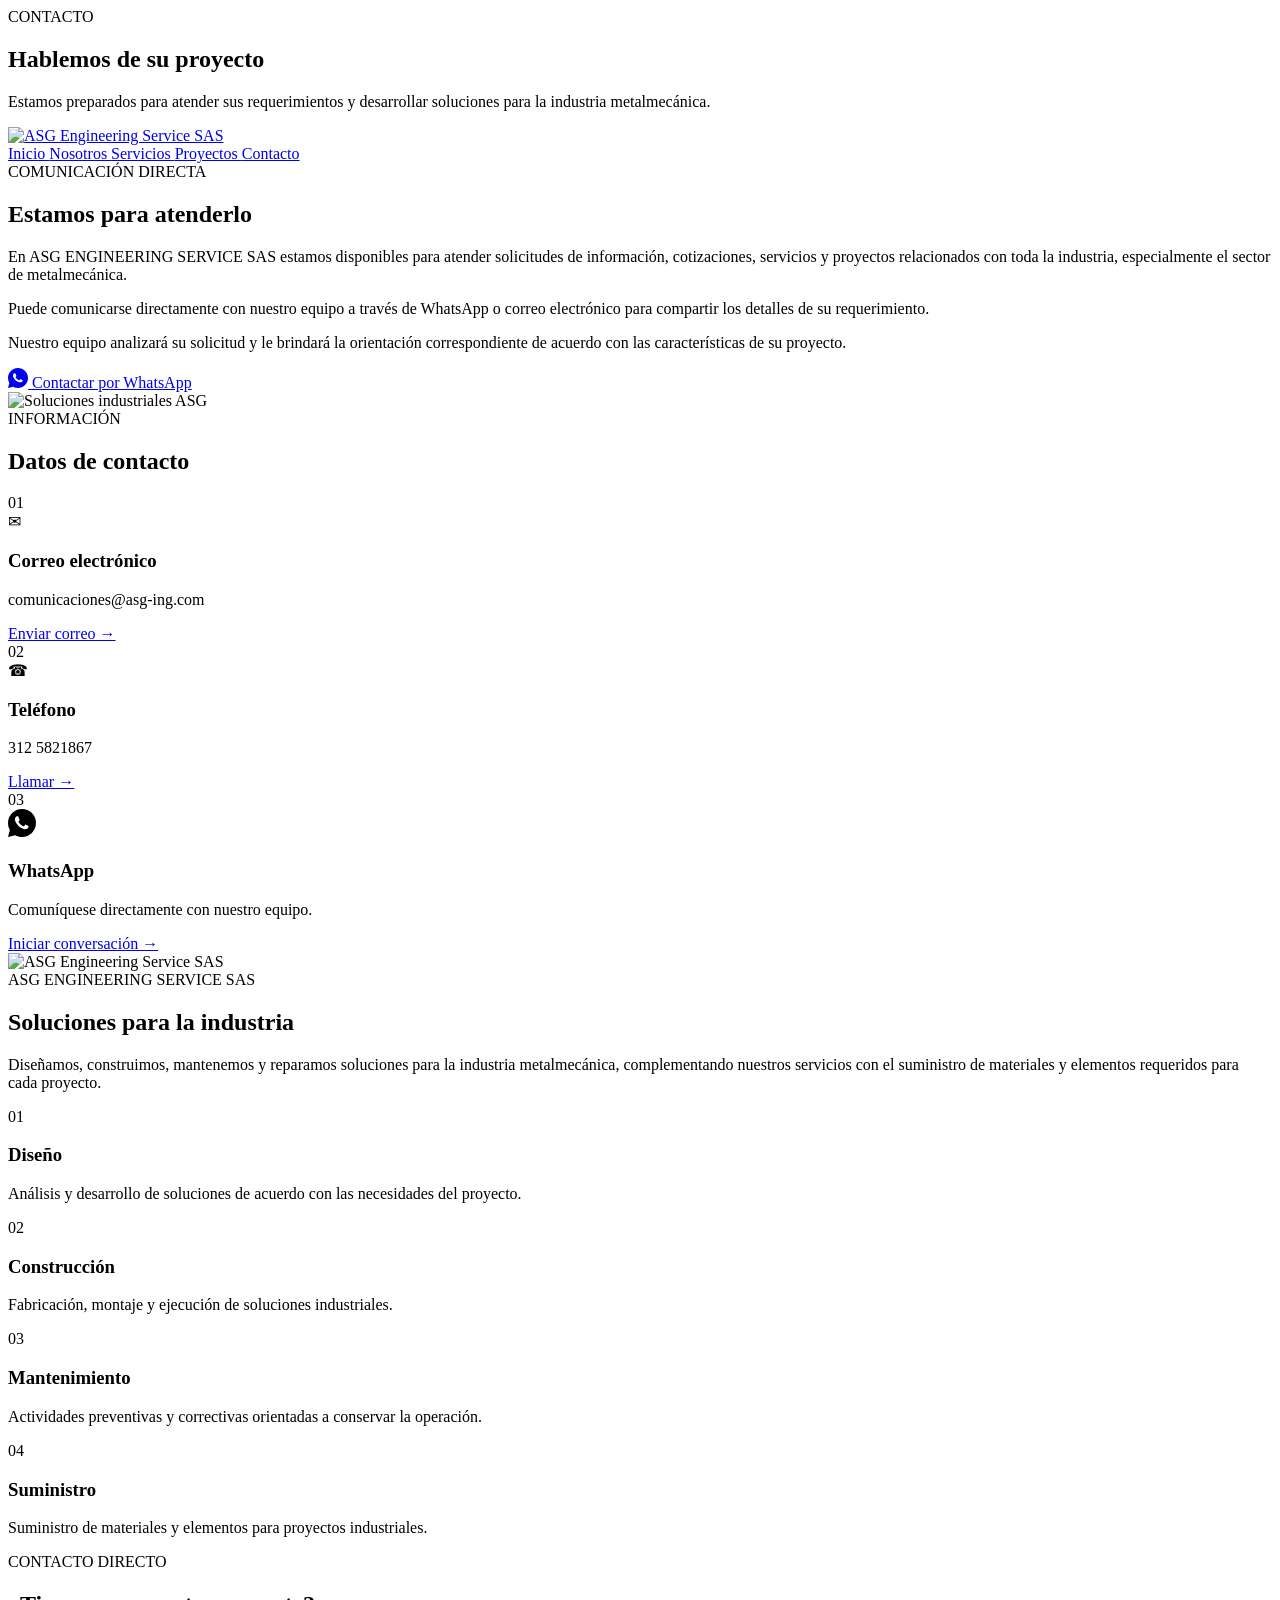
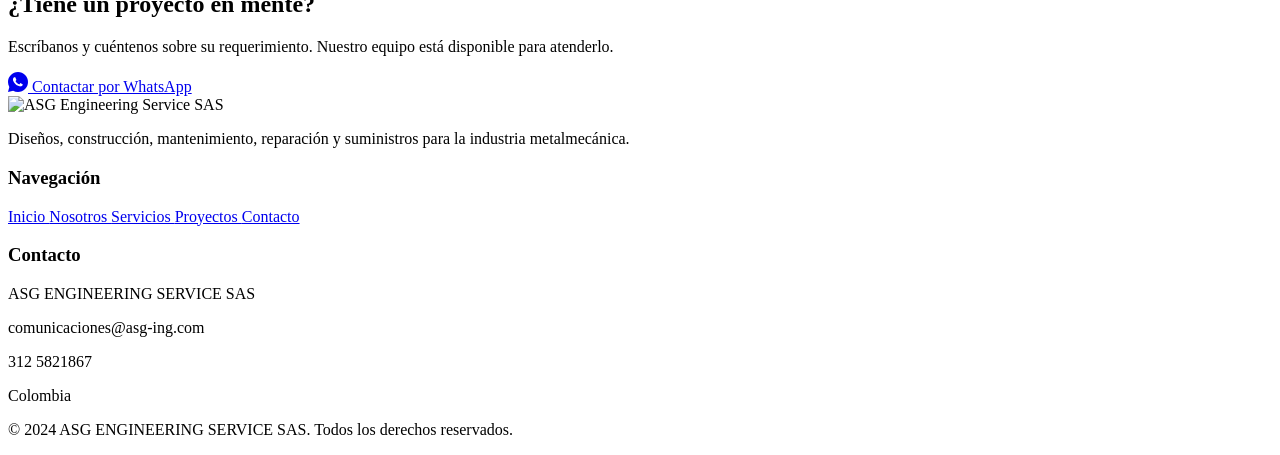
==== contacto.html @ e07c7b1d "Add files via upload" ====
<!DOCTYPE html>
<html lang="es">

<head>

    <meta charset="UTF-8">

    <meta name="viewport" content="width=device-width, initial-scale=1.0">

    <title>Contacto | ASG Engineering Service SAS</title>

    <meta name="description"
        content="Contáctese con ASG Engineering Service SAS para servicios de diseño, construcción, mantenimiento, reparación y suministros para la industria metalmecánica.">

    <link rel="stylesheet" href="../CSS_ASG/estilos.css">

</head>


<body>


    <section class="page-hero">

        <div class="page-hero__background"
            style="background-image: url('../IMAGENES_VIDEOS_ASG/IMAGENES_ASG1/DISEÑO_CANAL.jpg');">
        </div>

        <div class="page-hero__overlay"></div>

        <div class="container page-hero__content">

            <span class="section-heading__tag">
                CONTACTO
            </span>

            <h1>
                Hablemos de su proyecto
            </h1>

            <p>
                Estamos preparados para atender sus requerimientos y desarrollar soluciones para la industria metalmecánica.
            </p>

        </div>

    </section>


    <header class="header">

        <div class="container header__container">


            <!-- LOGO -->

            <a href="index.html" class="header__logo">

                <img src="../IMAGENES_VIDEOS_ASG/LOGOS_CLIENTES/LOGO_ASG.png"
                    alt="ASG Engineering Service SAS">

            </a>



            <!-- MENÚ -->

            <nav class="nav">

                <a href="index.html" class="nav__link">
                    Inicio
                </a>

                <a href="nosotros.html" class="nav__link">
                    Nosotros
                </a>

                <a href="servicios.html" class="nav__link">
                    Servicios
                </a>

                <a href="proyectos.html" class="nav__link">
                    Proyectos
                </a>

                <a href="contacto.html" class="nav__link nav__link--activo">
                    Contacto
                </a>

            </nav>

        </div>

    </header>



    <section class="section section--presentacion">

        <div class="container">


            <div class="section-heading">

                <span class="section-heading__tag">
                    COMUNICACIÓN DIRECTA
                </span>

                <h2>
                    Estamos para atenderlo
                </h2>

                <div class="section-heading__line"></div>

            </div>



            <div class="presentacion-grid">


                <!-- TEXTO -->

                <div class="presentacion-grid__texto">

                    <p>
                        En ASG ENGINEERING SERVICE SAS estamos disponibles para atender solicitudes de información, cotizaciones, servicios y proyectos relacionados con toda la industria, especialmente el sector de metalmecánica.
                    </p>

                    <p>
                        Puede comunicarse directamente con nuestro equipo a través de WhatsApp o correo electrónico para compartir los detalles de su requerimiento.
                    </p>

                    <p>
                        Nuestro equipo analizará su solicitud y le brindará la orientación correspondiente de acuerdo con las características de su proyecto.
                    </p>



                    <!-- BOTÓN WHATSAPP -->

                    <a href="https://wa.me/message/MKQ45O6Q6EVTE1"
                        target="_blank"
                        rel="noopener noreferrer"
                        class="btn btn--principal">


                        <!-- ÍCONO WHATSAPP -->

                        <svg width="20"
                            height="20"
                            viewBox="0 0 24 24"
                            fill="none"
                            xmlns="http://www.w3.org/2000/svg">

                            <path d="M20.52 3.48C18.25 1.21 15.23 0 12.01 0
                                5.39 0 0 5.39 0 12.01
                                0 14.13 0.55 16.2 1.59 18.02
                                L0 24L6.12 22.45
                                C7.91 23.43 9.94 23.95 12 23.95
                                H12.01C18.63 23.95 24 18.56 24 11.95
                                C24 8.73 22.79 5.75 20.52 3.48Z"
                                fill="currentColor" />

                            <path d="M17.47 14.37C17.17 14.22 15.7 13.5
                                15.43 13.4C15.16 13.3 14.96 13.25
                                14.76 13.55C14.56 13.85 13.99 14.52
                                13.82 14.72C13.65 14.92 13.48 14.95
                                13.18 14.8C12.88 14.65 11.91 14.33
                                10.76 13.3C9.86 12.5 9.25 11.51
                                9.08 11.21C8.91 10.91 9.06 10.75
                                9.21 10.6C9.35 10.46 9.51 10.23
                                9.66 10.05C9.81 9.87 9.86 9.72
                                9.96 9.52C10.06 9.32 10.01 9.15
                                9.94 9C9.86 8.85 9.26 7.37
                                9.01 6.77C8.76 6.18 8.51 6.28
                                8.33 6.27C8.16 6.26 7.96 6.25
                                7.76 6.25C7.56 6.25 7.24 6.32
                                6.97 6.62C6.7 6.92 5.95 7.63
                                5.95 9.1C5.95 10.57 6.99 11.99
                                7.14 12.19C7.29 12.39 9.18 15.3
                                12.07 16.55C12.75 16.84 13.28 17.01
                                13.69 17.13C14.37 17.35 14.99 17.32
                                15.48 17.24C16.03 17.16 17.17 16.53
                                17.4 15.84C17.63 15.15 17.63 14.57
                                17.47 14.37Z"
                                fill="#ffffff" />

                        </svg>


                        Contactar por WhatsApp

                    </a>

                </div>



                <!-- IMAGEN -->

                <div class="presentacion-grid__imagen">

                    <img src="../IMAGENES_VIDEOS_ASG/IMAGENES_ASG1/CUARTO_BOMBAS_1.jpeg"
                        alt="Soluciones industriales ASG">

                </div>

            </div>

        </div>

    </section>


    <section class="section section--servicios">

        <div class="container">


            <div class="section-heading">

                <span class="section-heading__tag">
                    INFORMACIÓN
                </span>

                <h2>
                    Datos de contacto
                </h2>

                <div class="section-heading__line"></div>

            </div>



            <div class="services-grid">


                <!-- CORREO -->

                <article class="service-card">

                    <span class="service-card__number">
                        01
                    </span>

                    <div class="service-card__icon">
                        ✉
                    </div>

                    <h3>
                        Correo electrónico
                    </h3>

                    <p>
                        comunicaciones@asg-ing.com
                    </p>

                    <a href="mailto:comunicaciones@asg-ing.com"
                        class="service-card__link">

                        Enviar correo →

                    </a>

                </article>



                <!-- TELÉFONO -->

                <article class="service-card">

                    <span class="service-card__number">
                        02
                    </span>

                    <div class="service-card__icon">
                        ☎
                    </div>

                    <h3>
                        Teléfono
                    </h3>

                    <p>
                        312 5821867
                    </p>

                    <a href="tel:+573125821867"
                        class="service-card__link">

                        Llamar →

                    </a>

                </article>



                <!-- WHATSAPP -->

                <article class="service-card">

                    <span class="service-card__number">
                        03
                    </span>

                    <div class="service-card__icon">

                        <svg width="28"
                            height="28"
                            viewBox="0 0 24 24"
                            fill="none"
                            xmlns="http://www.w3.org/2000/svg">

                            <path d="M20.52 3.48C18.25 1.21 15.23 0 12.01 0
                                5.39 0 0 5.39 0 12.01
                                0 14.13 0.55 16.2 1.59 18.02
                                L0 24L6.12 22.45
                                C7.91 23.43 9.94 23.95 12 23.95
                                H12.01C18.63 23.95 24 18.56 24 11.95
                                C24 8.73 22.79 5.75 20.52 3.48Z"
                                fill="currentColor" />

                            <path d="M17.47 14.37C17.17 14.22 15.7 13.5
                                15.43 13.4C15.16 13.3 14.96 13.25
                                14.76 13.55C14.56 13.85 13.99 14.52
                                13.82 14.72C13.65 14.92 13.48 14.95
                                13.18 14.8C12.88 14.65 11.91 14.33
                                10.76 13.3C9.86 12.5 9.25 11.51
                                9.08 11.21C8.91 10.91 9.06 10.75
                                9.21 10.6C9.35 10.46 9.51 10.23
                                9.66 10.05C9.81 9.87 9.86 9.72
                                9.96 9.52C10.06 9.32 10.01 9.15
                                9.94 9C9.86 8.85 9.26 7.37
                                9.01 6.77C8.76 6.18 8.51 6.28
                                8.33 6.27C8.16 6.26 7.96 6.25
                                7.76 6.25C7.56 6.25 7.24 6.32
                                6.97 6.62C6.7 6.92 5.95 7.63
                                5.95 9.1C5.95 10.57 6.99 11.99
                                7.14 12.19C7.29 12.39 9.18 15.3
                                12.07 16.55C12.75 16.84 13.28 17.01
                                13.69 17.13C14.37 17.35 14.99 17.32
                                15.48 17.24C16.03 17.16 17.17 16.53
                                17.4 15.84C17.63 15.15 17.63 14.57
                                17.47 14.37Z"
                                fill="#ffffff" />

                        </svg>

                    </div>

                    <h3>
                        WhatsApp
                    </h3>

                    <p>
                        Comuníquese directamente con nuestro equipo.
                    </p>

                    <a href="https://wa.me/message/MKQ45O6Q6EVTE1"
                        target="_blank"
                        rel="noopener noreferrer"
                        class="service-card__link">

                        Iniciar conversación →

                    </a>

                </article>


            </div>

        </div>

    </section>


    <section class="section section--enfoque">

        <div class="container">

            <div class="enfoque-grid">


                <!-- IMAGEN -->

                <div class="enfoque-grid__imagen">

                    <img src="../IMAGENES_VIDEOS_ASG/IMAGENES_ASG1/BOMBA_CERRAMIENTO_2.jpeg"
                        alt="ASG Engineering Service SAS">

                </div>



                <!-- CONTENIDO -->

                <div class="enfoque-grid__contenido">

                    <span class="section-heading__tag">
                        ASG ENGINEERING SERVICE SAS
                    </span>

                    <h2>
                        Soluciones para la industria
                    </h2>

                    <p>
                        Diseñamos, construimos, mantenemos y reparamos soluciones para la industria metalmecánica, complementando nuestros servicios con el suministro de materiales y elementos requeridos para cada proyecto.
                    </p>



                    <div class="process-list">


                        <div class="process-item">

                            <span class="process-item__number">
                                01
                            </span>

                            <div>

                                <h3>
                                    Diseño
                                </h3>

                                <p>
                                    Análisis y desarrollo de soluciones de acuerdo con las necesidades del proyecto.
                                </p>

                            </div>

                        </div>



                        <div class="process-item">

                            <span class="process-item__number">
                                02
                            </span>

                            <div>

                                <h3>
                                    Construcción
                                </h3>

                                <p>
                                    Fabricación, montaje y ejecución de soluciones industriales.
                                </p>

                            </div>

                        </div>



                        <div class="process-item">

                            <span class="process-item__number">
                                03
                            </span>

                            <div>

                                <h3>
                                    Mantenimiento
                                </h3>

                                <p>
                                    Actividades preventivas y correctivas orientadas a conservar la operación.
                                </p>

                            </div>

                        </div>



                        <div class="process-item">

                            <span class="process-item__number">
                                04
                            </span>

                            <div>

                                <h3>
                                    Suministro
                                </h3>

                                <p>
                                    Suministro de materiales y elementos para proyectos industriales.
                                </p>

                            </div>

                        </div>


                    </div>

                </div>

            </div>

        </div>

    </section>



    <section class="section section--corporativo">

        <div class="container">

            <div class="corporativo">

                <div class="corporativo__content">

                    <span class="section-heading__tag">
                        CONTACTO DIRECTO
                    </span>

                    <h2>
                        ¿Tiene un proyecto en mente?
                    </h2>

                    <p>
                        Escríbanos y cuéntenos sobre su requerimiento. Nuestro equipo está disponible para atenderlo.
                    </p>


                    <a href="https://wa.me/message/MKQ45O6Q6EVTE1"
                        target="_blank"
                        rel="noopener noreferrer"
                        class="btn btn--principal">


                        <!-- ÍCONO WHATSAPP -->

                        <svg width="20"
                            height="20"
                            viewBox="0 0 24 24"
                            fill="none"
                            xmlns="http://www.w3.org/2000/svg">

                            <path d="M20.52 3.48C18.25 1.21 15.23 0 12.01 0
                                5.39 0 0 5.39 0 12.01
                                0 14.13 0.55 16.2 1.59 18.02
                                L0 24L6.12 22.45
                                C7.91 23.43 9.94 23.95 12 23.95
                                H12.01C18.63 23.95 24 18.56 24 11.95
                                C24 8.73 22.79 5.75 20.52 3.48Z"
                                fill="currentColor" />

                            <path d="M17.47 14.37C17.17 14.22 15.7 13.5
                                15.43 13.4C15.16 13.3 14.96 13.25
                                14.76 13.55C14.56 13.85 13.99 14.52
                                13.82 14.72C13.65 14.92 13.48 14.95
                                13.18 14.8C12.88 14.65 11.91 14.33
                                10.76 13.3C9.86 12.5 9.25 11.51
                                9.08 11.21C8.91 10.91 9.06 10.75
                                9.21 10.6C9.35 10.46 9.51 10.23
                                9.66 10.05C9.81 9.87 9.86 9.72
                                9.96 9.52C10.06 9.32 10.01 9.15
                                9.94 9C9.86 8.85 9.26 7.37
                                9.01 6.77C8.76 6.18 8.51 6.28
                                8.33 6.27C8.16 6.26 7.96 6.25
                                7.76 6.25C7.56 6.25 7.24 6.32
                                6.97 6.62C6.7 6.92 5.95 7.63
                                5.95 9.1C5.95 10.57 6.99 11.99
                                7.14 12.19C7.29 12.39 9.18 15.3
                                12.07 16.55C12.75 16.84 13.28 17.01
                                13.69 17.13C14.37 17.35 14.99 17.32
                                15.48 17.24C16.03 17.16 17.17 16.53
                                17.4 15.84C17.63 15.15 17.63 14.57
                                17.47 14.37Z"
                                fill="#ffffff" />

                        </svg>


                        Contactar por WhatsApp

                    </a>

                </div>

            </div>

        </div>

    </section>


    <footer class="footer">

        <div class="container">

            <div class="footer-grid">


                <!-- EMPRESA -->

                <div class="footer__empresa">

                    <img src="../IMAGENES_VIDEOS_ASG/LOGOS_CLIENTES/LOGO_ASG.png"
                        alt="ASG Engineering Service SAS">

                    <p>
                        Diseños, construcción, mantenimiento,
                        reparación y suministros para la industria
                        metalmecánica.
                    </p>

                </div>



                <!-- NAVEGACIÓN -->

                <div class="footer__menu">

                    <h3>
                        Navegación
                    </h3>

                    <a href="index.html">
                        Inicio
                    </a>

                    <a href="nosotros.html">
                        Nosotros
                    </a>

                    <a href="servicios.html">
                        Servicios
                    </a>

                    <a href="proyectos.html">
                        Proyectos
                    </a>

                    <a href="contacto.html">
                        Contacto
                    </a>

                </div>



                <!-- CONTACTO -->

                <div class="footer__contacto">

                    <h3>
                        Contacto
                    </h3>

                    <p>
                        ASG ENGINEERING SERVICE SAS
                    </p>

                    <p>
                        comunicaciones@asg-ing.com
                    </p>

                    <p>
                        312 5821867
                    </p>

                    <p>
                        Colombia
                    </p>

                </div>

            </div>



            <!-- COPYRIGHT -->

            <div class="footer__bottom">

                <p>
                    © 2024 ASG ENGINEERING SERVICE SAS.
                    Todos los derechos reservados.
                </p>

            </div>

        </div>

    </footer>


</body>

</html>
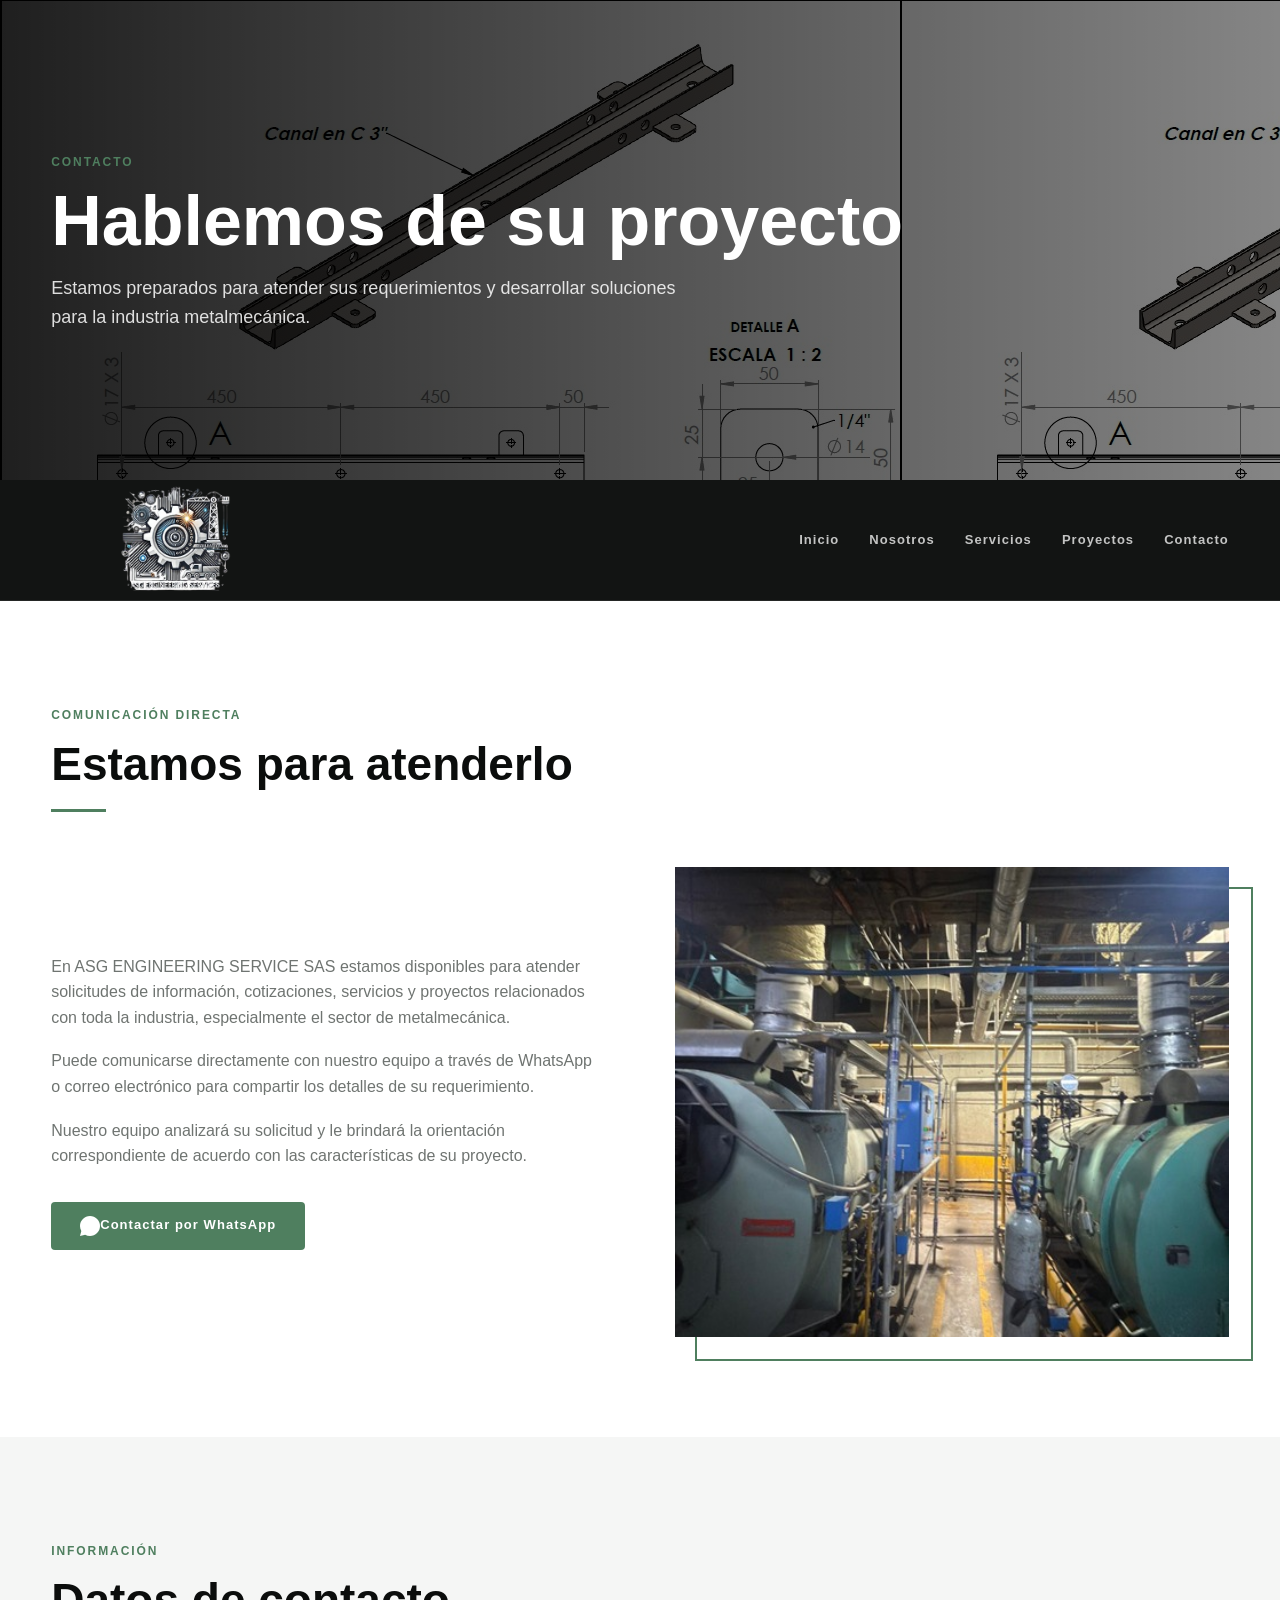
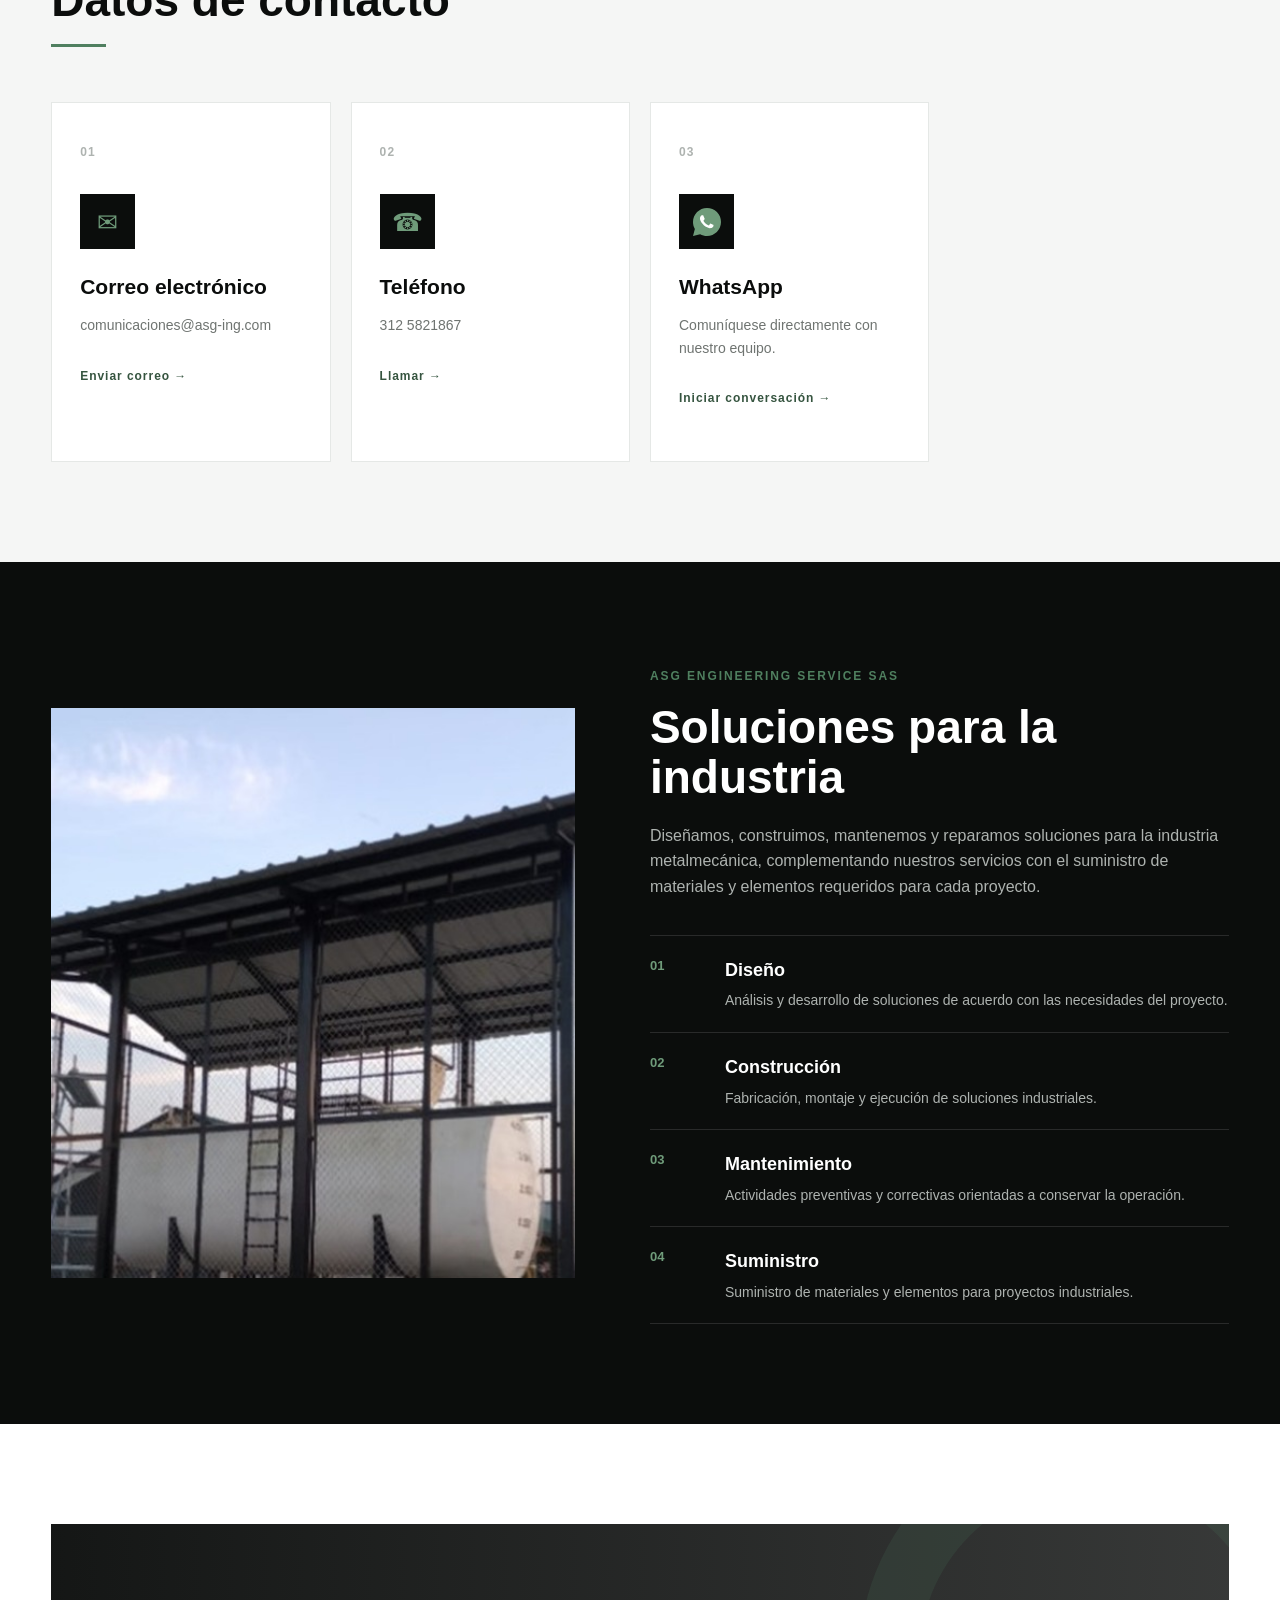
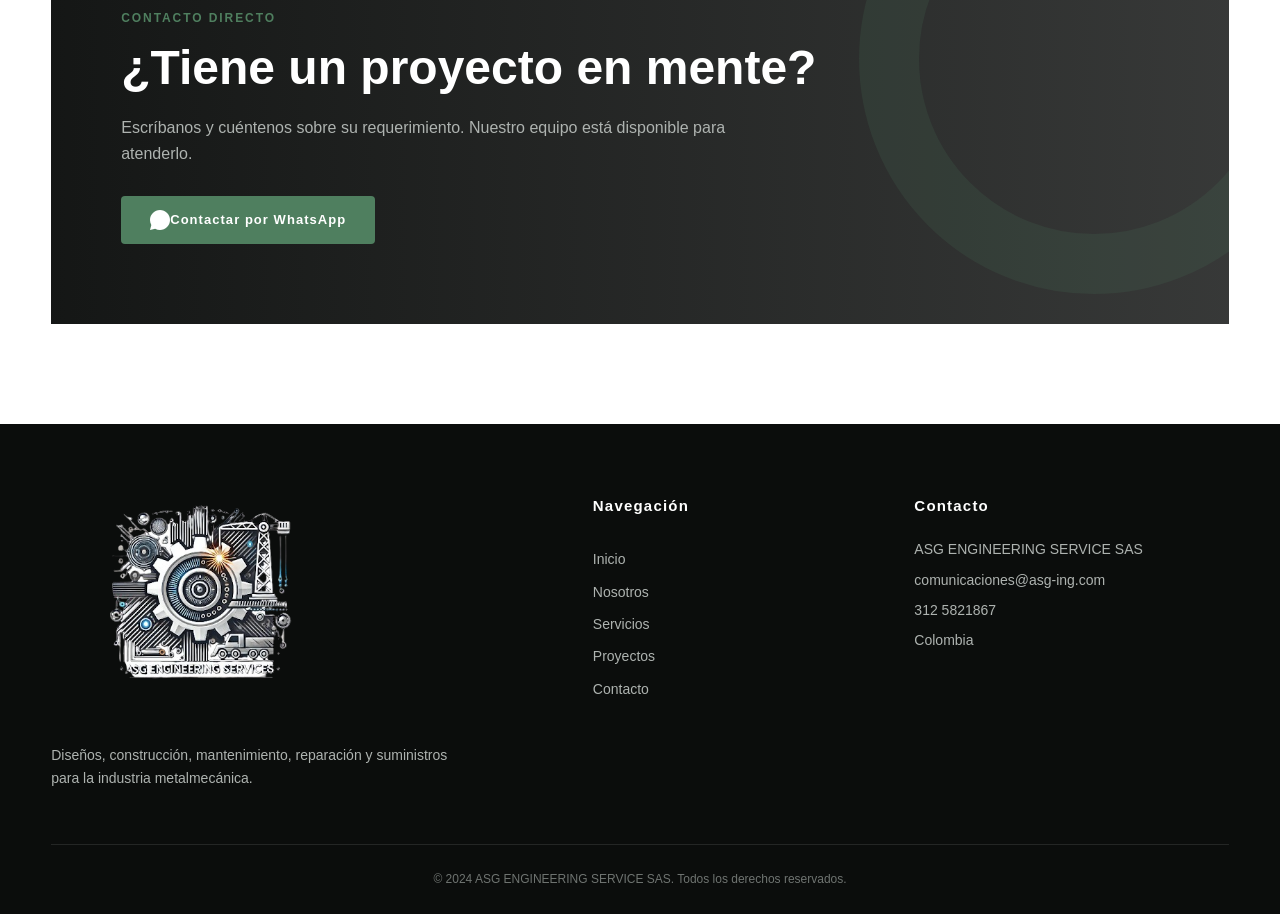
==== commit dba4ab7b: "Update fmt.Println message from 'Hello' to 'Goodbye'" ====
--- a/contacto.html
+++ b/contacto.html
@@ -12,7 +12,7 @@
     <meta name="description"
         content="Contáctese con ASG Engineering Service SAS para servicios de diseño, construcción, mantenimiento, reparación y suministros para la industria metalmecánica.">
 
-    <link rel="stylesheet" href="../CSS_ASG/estilos.css">
+    <link rel="stylesheet" href="CSS_ASG/estilos.css">
 
 </head>
 
@@ -56,7 +56,7 @@
 
             <a href="index.html" class="header__logo">
 
-                <img src="../IMAGENES_VIDEOS_ASG/LOGOS_CLIENTES/LOGO_ASG.png"
+                <img src="IMAGENES_VIDEOS_ASG/LOGOS_CLIENTES/LOGO_ASG.png"
                     alt="ASG Engineering Service SAS">
 
             </a>
@@ -201,7 +201,7 @@
 
                 <div class="presentacion-grid__imagen">
 
-                    <img src="../IMAGENES_VIDEOS_ASG/IMAGENES_ASG1/CUARTO_BOMBAS_1.jpeg"
+                    <img src="IMAGENES_VIDEOS_ASG/IMAGENES_ASG1/CUARTO_BOMBAS_1.jpeg"
                         alt="Soluciones industriales ASG">
 
                 </div>
@@ -390,7 +390,7 @@
 
                 <div class="enfoque-grid__imagen">
 
-                    <img src="../IMAGENES_VIDEOS_ASG/IMAGENES_ASG1/BOMBA_CERRAMIENTO_2.jpeg"
+                    <img src="IMAGENES_VIDEOS_ASG/IMAGENES_ASG1/BOMBA_CERRAMIENTO_2.jpeg"
                         alt="ASG Engineering Service SAS">
 
                 </div>
@@ -612,7 +612,7 @@
 
                 <div class="footer__empresa">
 
-                    <img src="../IMAGENES_VIDEOS_ASG/LOGOS_CLIENTES/LOGO_ASG.png"
+                    <img src="IMAGENES_VIDEOS_ASG/LOGOS_CLIENTES/LOGO_ASG.png"
                         alt="ASG Engineering Service SAS">
 
                     <p>
@@ -705,4 +705,4 @@
 
 </body>
 
-</html>+</html>
--- a/CSS_ASG/estilos.css
+++ b/CSS_ASG/estilos.css
@@ -0,0 +1,1493 @@
+:root {
+    --verde-asg: #4f7f5f;
+    --verde-asg-oscuro: #35543f;
+    --verde-asg-claro: #6f9b7a;
+
+    --negro: #0b0d0c;
+    --negro-suave: #121514;
+
+    --gris-oscuro: #202422;
+    --gris: #6f7471;
+    --gris-medio: #aeb3b0;
+    --gris-claro: #e5e8e6;
+
+    --blanco: #ffffff;
+    --blanco-suave: #f5f6f5;
+
+    --fuente-principal: Arial, Helvetica, sans-serif;
+
+    --ancho-contenedor: 1200px;
+
+    --radio: 4px;
+
+    --sombra-suave: 0 8px 30px rgba(0, 0, 0, 0.08);
+    --sombra-fuerte: 0 15px 40px rgba(0, 0, 0, 0.18);
+
+    --transicion: 0.3s ease;
+}
+
+
+
+* {
+    margin: 0;
+    padding: 0;
+    box-sizing: border-box;
+}
+
+html {
+    scroll-behavior: smooth;
+}
+
+body {
+    font-family: var(--fuente-principal);
+    color: var(--gris-oscuro);
+    background-color: var(--blanco);
+    line-height: 1.6;
+}
+
+img {
+    display: block;
+    max-width: 100%;
+}
+
+a {
+    color: inherit;
+    text-decoration: none;
+}
+
+button,
+input,
+textarea,
+select {
+    font-family: inherit;
+}
+
+
+
+.container {
+    width: min(92%, var(--ancho-contenedor));
+    margin: 0 auto;
+}
+
+
+.btn {
+    display: inline-flex;
+    align-items: center;
+    justify-content: center;
+
+    min-height: 48px;
+    padding: 0 28px;
+
+    border: 1px solid transparent;
+    border-radius: var(--radio);
+
+    font-size: 13px;
+    font-weight: 700;
+    letter-spacing: 0.08em;
+
+    transition:
+        background-color var(--transicion),
+        color var(--transicion),
+        border-color var(--transicion),
+        transform var(--transicion);
+}
+
+.btn:hover {
+    transform: translateY(-2px);
+}
+
+.btn--principal {
+    background-color: var(--verde-asg);
+    color: var(--blanco);
+}
+
+.btn--principal:hover {
+    background-color: var(--verde-asg-oscuro);
+}
+
+.btn--secundario {
+    background-color: transparent;
+    color: var(--verde-asg-oscuro);
+    border-color: var(--verde-asg);
+}
+
+.btn--secundario:hover {
+    background-color: var(--verde-asg);
+    color: var(--blanco);
+}
+
+.btn--claro {
+    background-color: var(--blanco);
+    color: var(--verde-asg-oscuro);
+}
+
+.btn--claro:hover {
+    background-color: var(--gris-claro);
+}
+
+
+
+.section {
+    padding: 100px 0;
+}
+
+.section-heading {
+    max-width: 760px;
+    margin-bottom: 55px;
+}
+
+.section-heading--center {
+    margin-left: auto;
+    margin-right: auto;
+    text-align: center;
+}
+
+.section-heading__line {
+    display: block;
+
+    width: 55px;
+    height: 3px;
+
+    margin-bottom: 18px;
+
+    background-color: var(--verde-asg);
+}
+
+.section-heading--center .section-heading__line {
+    margin-left: auto;
+    margin-right: auto;
+}
+
+.section-heading__tag {
+    display: inline-block;
+
+    margin-bottom: 14px;
+
+    color: var(--verde-asg);
+    font-size: 12px;
+    font-weight: 700;
+    letter-spacing: 0.16em;
+}
+
+.section-heading h2 {
+    margin-bottom: 18px;
+
+    color: var(--negro);
+    font-size: clamp(30px, 4vw, 46px);
+    line-height: 1.12;
+}
+
+.section-heading p {
+    color: var(--gris);
+    font-size: 16px;
+}
+
+
+
+.hero-video {
+    position: relative;
+
+    min-height: 100vh;
+
+    overflow: hidden;
+
+    background-color: var(--negro);
+}
+
+.hero-video__background {
+    position: absolute;
+
+    inset: 0;
+
+    width: 100%;
+    height: 100%;
+
+    object-fit: cover;
+}
+
+.hero-video__overlay {
+    position: absolute;
+
+    inset: 0;
+
+    background:
+        linear-gradient(
+            90deg,
+            rgba(0, 0, 0, 0.78),
+            rgba(0, 0, 0, 0.48),
+            rgba(0, 0, 0, 0.68)
+        );
+}
+
+.hero-video__content {
+    position: relative;
+    z-index: 2;
+
+    min-height: 100vh;
+
+    width: min(92%, 1100px);
+    margin: 0 auto;
+
+    display: flex;
+    flex-direction: column;
+    justify-content: center;
+    align-items: flex-start;
+
+    padding: 80px 0;
+}
+
+.hero-video__logo {
+    width: 400px;
+    max-height: 200px;
+
+    margin-bottom: 30px;
+
+    object-fit: contain;
+}
+
+.hero-video h1 {
+    max-width: 900px;
+
+    margin-bottom: 20px;
+
+    color: var(--blanco);
+
+    font-size: clamp(38px, 6vw, 76px);
+    line-height: 0.98;
+
+    letter-spacing: -0.03em;
+}
+
+.hero-video p {
+    max-width: 650px;
+
+    margin-bottom: 35px;
+
+    color: rgba(255, 255, 255, 0.88);
+
+    font-size: clamp(17px, 2vw, 22px);
+}
+
+
+
+.header {
+    position: sticky;
+    top: 0;
+
+    z-index: 1000;
+
+    background-color: rgba(11, 13, 12, 0.97);
+
+    border-bottom: 1px solid rgba(255, 255, 255, 0.08);
+
+    backdrop-filter: blur(10px);
+}
+
+.header__container {
+    min-height: 90px;
+
+    display: flex;
+    align-items: center;
+    justify-content: space-between;
+
+    gap: 40px;
+}
+
+.header__logo {
+    display: flex;
+    align-items: center;
+}
+
+.header__logo img {
+    width: 250px;
+    max-height: 120px;
+
+    object-fit: contain;
+}
+
+.nav {
+    display: flex;
+    align-items: center;
+
+    gap: 30px;
+}
+
+.nav__link {
+    position: relative;
+
+    padding: 30px 0;
+
+    color: rgba(255, 255, 255, 0.75);
+
+    font-size: 13px;
+    font-weight: 700;
+
+    letter-spacing: 0.08em;
+
+    transition:
+        color var(--transicion);
+}
+
+.nav__link::after {
+    content: "";
+
+    position: absolute;
+
+    left: 0;
+    bottom: 20px;
+
+    width: 0;
+    height: 2px;
+
+    background-color: var(--verde-asg);
+
+    transition: width var(--transicion);
+}
+
+.nav__link:hover,
+.nav__link--active {
+    color: var(--blanco);
+}
+
+.nav__link:hover::after,
+.nav__link--active::after {
+    width: 100%;
+}
+
+
+
+.section--presentacion {
+    background-color: var(--blanco);
+}
+
+.presentacion-grid {
+    display: grid;
+
+    grid-template-columns: 1fr 1fr;
+
+    gap: 70px;
+
+    align-items: center;
+}
+
+.presentacion-grid__texto h3 {
+    margin-bottom: 22px;
+
+    color: var(--negro);
+
+    font-size: 30px;
+    line-height: 1.2;
+}
+
+.presentacion-grid__texto p {
+    margin-bottom: 18px;
+
+    color: var(--gris);
+
+    font-size: 16px;
+}
+
+.presentacion-grid__texto .btn {
+    margin-top: 15px;
+}
+
+.presentacion-grid__imagen {
+    position: relative;
+}
+
+.presentacion-grid__imagen::before {
+    content: "";
+
+    position: absolute;
+
+    top: 20px;
+    left: 20px;
+
+    width: 100%;
+    height: 100%;
+
+    border: 2px solid var(--verde-asg);
+
+    z-index: 0;
+}
+
+.presentacion-grid__imagen img {
+    position: relative;
+    z-index: 1;
+
+    width: 100%;
+    height: 470px;
+
+    object-fit: cover;
+}
+
+
+
+.section--servicios {
+    background-color: var(--blanco-suave);
+}
+
+.services-grid {
+    display: grid;
+
+    grid-template-columns: repeat(4, 1fr);
+
+    gap: 20px;
+}
+
+.service-card {
+    position: relative;
+
+    min-height: 360px;
+
+    padding: 35px 28px;
+
+    background-color: var(--blanco);
+
+    border: 1px solid var(--gris-claro);
+
+    transition:
+        transform var(--transicion),
+        box-shadow var(--transicion),
+        border-color var(--transicion);
+}
+
+.service-card:hover {
+    transform: translateY(-7px);
+
+    border-color: var(--verde-asg);
+
+    box-shadow: var(--sombra-suave);
+}
+
+.service-card__number {
+    color: var(--gris-medio);
+
+    font-size: 12px;
+    font-weight: 700;
+
+    letter-spacing: 0.1em;
+}
+
+.service-card__icon {
+    width: 55px;
+    height: 55px;
+
+    margin: 30px 0 25px;
+
+    display: flex;
+    align-items: center;
+    justify-content: center;
+
+    background-color: var(--negro);
+
+    color: var(--verde-asg-claro);
+
+    font-size: 25px;
+}
+
+.service-card h3 {
+    margin-bottom: 15px;
+
+    color: var(--negro);
+
+    font-size: 21px;
+    line-height: 1.2;
+}
+
+.service-card p {
+    margin-bottom: 25px;
+
+    color: var(--gris);
+
+    font-size: 14px;
+}
+
+.service-card__link {
+    color: var(--verde-asg-oscuro);
+
+    font-size: 12px;
+    font-weight: 700;
+
+    letter-spacing: 0.08em;
+
+    transition: color var(--transicion);
+}
+
+.service-card__link:hover {
+    color: var(--verde-asg);
+}
+
+.section-button {
+    margin-top: 45px;
+
+    text-align: center;
+}
+
+
+
+.section--clientes {
+    background-color: var(--blanco);
+}
+
+.clients-grid {
+    display: grid;
+
+    grid-template-columns: repeat(3, 1fr);
+
+    gap: 20px;
+}
+
+.client-logo {
+    min-height: 150px;
+
+    padding: 25px;
+
+    display: flex;
+    align-items: center;
+    justify-content: center;
+
+    background-color: var(--blanco);
+
+    border: 1px solid var(--gris-claro);
+
+    transition:
+        border-color var(--transicion),
+        transform var(--transicion);
+}
+
+.client-logo:hover {
+    transform: translateY(-4px);
+
+    border-color: var(--verde-asg);
+}
+
+.client-logo img {
+    max-width: 170px;
+    max-height: 85px;
+
+    object-fit: contain;
+}
+
+
+
+.section--enfoque {
+    background-color: var(--negro);
+}
+
+.enfoque-grid {
+    display: grid;
+
+    grid-template-columns: 0.95fr 1.05fr;
+
+    gap: 75px;
+
+    align-items: center;
+}
+
+.enfoque-grid__imagen img {
+    width: 100%;
+    height: 570px;
+
+    object-fit: cover;
+}
+
+.enfoque-grid__contenido .section-heading__tag {
+    margin-bottom: 15px;
+}
+
+.enfoque-grid__contenido h2 {
+    margin-bottom: 20px;
+
+    color: var(--blanco);
+
+    font-size: clamp(30px, 4vw, 46px);
+    line-height: 1.1;
+}
+
+.enfoque-grid__contenido > p {
+    margin-bottom: 35px;
+
+    color: var(--gris-medio);
+
+    font-size: 16px;
+}
+
+.process-list {
+    display: flex;
+    flex-direction: column;
+}
+
+.process-item {
+    display: grid;
+
+    grid-template-columns: 55px 1fr;
+
+    gap: 20px;
+
+    padding: 20px 0;
+
+    border-top: 1px solid rgba(255, 255, 255, 0.12);
+}
+
+.process-item:last-child {
+    border-bottom: 1px solid rgba(255, 255, 255, 0.12);
+}
+
+.process-item__number {
+    color: var(--verde-asg-claro);
+
+    font-size: 13px;
+    font-weight: 700;
+}
+
+.process-item h3 {
+    margin-bottom: 5px;
+
+    color: var(--blanco);
+
+    font-size: 18px;
+}
+
+.process-item p {
+    color: var(--gris-medio);
+
+    font-size: 14px;
+}
+
+
+
+.section--proyectos {
+    background-color: var(--blanco-suave);
+}
+
+.projects-grid {
+    display: grid;
+
+    grid-template-columns: repeat(3, 1fr);
+
+    gap: 25px;
+}
+
+.project-card {
+    position: relative;
+
+    overflow: hidden;
+
+    min-height: 400px;
+
+    background-color: var(--negro);
+}
+
+.project-card img {
+    width: 100%;
+    height: 400px;
+
+    object-fit: cover;
+
+    opacity: 0.8;
+
+    transition:
+        transform 0.5s ease,
+        opacity 0.5s ease;
+}
+
+.project-card:hover img {
+    transform: scale(1.05);
+
+    opacity: 0.6;
+}
+
+.project-card__content {
+    position: absolute;
+
+    right: 0;
+    bottom: 0;
+    left: 0;
+
+    padding: 30px;
+
+    background:
+        linear-gradient(
+            transparent,
+            rgba(0, 0, 0, 0.9)
+        );
+}
+
+.project-card__content span {
+    color: var(--verde-asg-claro);
+
+    font-size: 11px;
+    font-weight: 700;
+
+    letter-spacing: 0.12em;
+}
+
+.project-card__content h3 {
+    margin-top: 8px;
+
+    color: var(--blanco);
+
+    font-size: 23px;
+}
+
+
+
+.section--corporativo {
+    background-color: var(--blanco);
+}
+
+.corporativo {
+    position: relative;
+
+    overflow: hidden;
+
+    min-height: 400px;
+
+    padding: 70px;
+
+    display: flex;
+    align-items: center;
+
+    background:
+        linear-gradient(
+            90deg,
+            rgba(11, 13, 12, 0.96),
+            rgba(11, 13, 12, 0.82)
+        );
+}
+
+.corporativo::after {
+    content: "";
+
+    position: absolute;
+
+    right: -100px;
+    top: -100px;
+
+    width: 350px;
+    height: 350px;
+
+    border: 60px solid rgba(79, 127, 95, 0.16);
+
+    border-radius: 50%;
+}
+
+.corporativo__content {
+    position: relative;
+    z-index: 2;
+
+    max-width: 700px;
+}
+
+.corporativo__content h2 {
+    margin-bottom: 20px;
+
+    color: var(--blanco);
+
+    font-size: clamp(30px, 4vw, 48px);
+    line-height: 1.1;
+}
+
+.corporativo__content p {
+    max-width: 650px;
+
+    margin-bottom: 30px;
+
+    color: var(--gris-medio);
+
+    font-size: 16px;
+}
+
+
+
+.section--contacto {
+    padding-top: 0;
+
+    background-color: var(--blanco);
+}
+
+.contacto-banner {
+    display: flex;
+    align-items: center;
+    justify-content: space-between;
+
+    gap: 35px;
+
+    padding: 45px 50px;
+
+    background-color: var(--verde-asg-oscuro);
+}
+
+.contacto-banner h2 {
+    color: var(--blanco);
+
+    font-size: clamp(25px, 3vw, 36px);
+    line-height: 1.15;
+}
+
+
+
+.page-hero {
+    position: relative;
+
+    min-height: 480px;
+
+    display: flex;
+    align-items: center;
+
+    overflow: hidden;
+
+    background-color: var(--negro);
+}
+
+.page-hero__background {
+    position: absolute;
+
+    inset: 0;
+}
+
+.page-hero__background img {
+    width: 100%;
+    height: 100%;
+
+    object-fit: cover;
+}
+
+.page-hero__overlay {
+    position: absolute;
+
+    inset: 0;
+
+    background:
+        linear-gradient(
+            90deg,
+            rgba(0, 0, 0, 0.88),
+            rgba(0, 0, 0, 0.48)
+        );
+}
+
+.page-hero__content {
+    position: relative;
+    z-index: 2;
+
+    padding-top: 70px;
+    padding-bottom: 70px;
+}
+
+.page-hero__content h1 {
+    margin-bottom: 18px;
+
+    color: var(--blanco);
+
+    font-size: clamp(42px, 6vw, 70px);
+    line-height: 1;
+}
+
+.page-hero__content p {
+    max-width: 650px;
+
+    color: rgba(255, 255, 255, 0.85);
+
+    font-size: 18px;
+}
+
+
+
+.section--nosotros {
+    background-color: var(--blanco);
+}
+
+.nosotros-grid {
+    display: grid;
+
+    grid-template-columns: 1fr 1fr;
+
+    gap: 75px;
+
+    align-items: center;
+}
+
+.nosotros-grid__imagen {
+    position: relative;
+}
+
+.nosotros-grid__imagen::after {
+    content: "";
+
+    position: absolute;
+
+    right: -18px;
+    bottom: -18px;
+
+    width: 75%;
+    height: 75%;
+
+    border: 2px solid var(--verde-asg);
+
+    z-index: 0;
+}
+
+.nosotros-grid__imagen img {
+    position: relative;
+    z-index: 1;
+
+    width: 100%;
+    height: 520px;
+
+    object-fit: cover;
+}
+
+.nosotros-grid__contenido h2 {
+    margin-bottom: 25px;
+
+    color: var(--negro);
+
+    font-size: clamp(30px, 4vw, 46px);
+    line-height: 1.1;
+}
+
+.nosotros-grid__contenido p {
+    margin-bottom: 18px;
+
+    color: var(--gris);
+
+    font-size: 16px;
+}
+
+
+
+.section--que-hacemos {
+    background-color: var(--blanco-suave);
+}
+
+.nosotros-capacidades {
+    display: grid;
+
+    grid-template-columns: repeat(4, 1fr);
+
+    gap: 20px;
+}
+
+.capacidad-card {
+    padding: 35px 28px;
+
+    background-color: var(--blanco);
+
+    border: 1px solid var(--gris-claro);
+
+    transition:
+        transform var(--transicion),
+        border-color var(--transicion),
+        box-shadow var(--transicion);
+}
+
+.capacidad-card:hover {
+    transform: translateY(-6px);
+
+    border-color: var(--verde-asg);
+
+    box-shadow: var(--sombra-suave);
+}
+
+.capacidad-card__number {
+    color: var(--gris-medio);
+
+    font-size: 12px;
+    font-weight: 700;
+
+    letter-spacing: 0.1em;
+}
+
+.capacidad-card__icon {
+    width: 55px;
+    height: 55px;
+
+    margin: 28px 0 24px;
+
+    display: flex;
+    align-items: center;
+    justify-content: center;
+
+    background-color: var(--negro);
+
+    color: var(--verde-asg-claro);
+
+    font-size: 25px;
+}
+
+.capacidad-card h3 {
+    margin-bottom: 15px;
+
+    color: var(--negro);
+
+    font-size: 20px;
+    line-height: 1.2;
+}
+
+.capacidad-card p {
+    color: var(--gris);
+
+    font-size: 14px;
+}
+
+
+
+.section--forma-trabajo {
+    background-color: var(--negro);
+}
+
+.forma-trabajo-grid {
+    display: grid;
+
+    grid-template-columns: 0.9fr 1.1fr;
+
+    gap: 80px;
+
+    align-items: start;
+}
+
+.forma-trabajo-grid__contenido .section-heading__tag {
+    margin-bottom: 15px;
+}
+
+.forma-trabajo-grid__contenido h2 {
+    margin-bottom: 25px;
+
+    color: var(--blanco);
+
+    font-size: clamp(30px, 4vw, 46px);
+    line-height: 1.1;
+}
+
+.forma-trabajo-grid__contenido p {
+    margin-bottom: 18px;
+
+    color: var(--gris-medio);
+
+    font-size: 16px;
+}
+
+.forma-trabajo-grid__proceso {
+    display: flex;
+    flex-direction: column;
+}
+
+.nosotros-proceso {
+    display: grid;
+
+    grid-template-columns: 60px 1fr;
+
+    gap: 20px;
+
+    padding: 25px 0;
+
+    border-top: 1px solid rgba(255, 255, 255, 0.12);
+}
+
+.nosotros-proceso:last-child {
+    border-bottom: 1px solid rgba(255, 255, 255, 0.12);
+}
+
+.nosotros-proceso > span {
+    color: var(--verde-asg-claro);
+
+    font-size: 14px;
+    font-weight: 700;
+}
+
+.nosotros-proceso h3 {
+    margin-bottom: 6px;
+
+    color: var(--blanco);
+
+    font-size: 19px;
+}
+
+.nosotros-proceso p {
+    color: var(--gris-medio);
+
+    font-size: 14px;
+}
+
+
+
+.section--principios {
+    background-color: var(--blanco);
+}
+
+.principios-grid {
+    display: grid;
+
+    grid-template-columns: repeat(2, 1fr);
+
+    gap: 0 60px;
+}
+
+.principio-item {
+    display: grid;
+
+    grid-template-columns: 55px 1fr;
+
+    gap: 20px;
+
+    padding: 30px 0;
+
+    border-top: 1px solid var(--gris-claro);
+}
+
+.principio-item:nth-child(-n + 2) {
+    border-top: none;
+}
+
+.principio-item__number {
+    color: var(--verde-asg);
+
+    font-size: 13px;
+    font-weight: 700;
+}
+
+.principio-item h3 {
+    margin-bottom: 8px;
+
+    color: var(--negro);
+
+    font-size: 21px;
+}
+
+.principio-item p {
+    color: var(--gris);
+
+    font-size: 14px;
+}
+
+
+
+.footer {
+    padding: 70px 0 25px;
+
+    background-color: var(--negro);
+
+    color: var(--blanco);
+}
+
+.footer-grid {
+    display: grid;
+
+    grid-template-columns: 1.5fr 0.8fr 1fr;
+
+    gap: 70px;
+
+    padding-bottom: 55px;
+}
+
+.footer__empresa img {
+    width: 300px;
+    max-height: 200px;
+
+    margin-bottom: 50px;
+
+    object-fit: contain;
+}
+
+.footer__empresa p {
+    max-width: 400px;
+
+    color: var(--gris-medio);
+
+    font-size: 14px;
+}
+
+.footer h3 {
+    margin-bottom: 20px;
+
+    color: var(--blanco);
+
+    font-size: 15px;
+
+    letter-spacing: 0.08em;
+}
+
+.footer__menu {
+    display: flex;
+    flex-direction: column;
+
+    gap: 10px;
+}
+
+.footer__menu a {
+    color: var(--gris-medio);
+
+    font-size: 14px;
+
+    transition: color var(--transicion);
+}
+
+.footer__menu a:hover {
+    color: var(--verde-asg-claro);
+}
+
+.footer__contacto p {
+    margin-bottom: 8px;
+
+    color: var(--gris-medio);
+
+    font-size: 14px;
+}
+
+.footer__bottom {
+    padding-top: 25px;
+
+    border-top: 1px solid rgba(255, 255, 255, 0.1);
+
+    text-align: center;
+}
+
+.footer__bottom p {
+    color: var(--gris);
+
+    font-size: 12px;
+}
+
+
+
+@media (max-width: 1000px) {
+
+    .section {
+        padding: 80px 0;
+    }
+
+    .services-grid {
+        grid-template-columns: repeat(2, 1fr);
+    }
+
+    .nosotros-capacidades {
+        grid-template-columns: repeat(2, 1fr);
+    }
+
+    .presentacion-grid,
+    .nosotros-grid,
+    .enfoque-grid,
+    .forma-trabajo-grid {
+        grid-template-columns: 1fr;
+
+        gap: 50px;
+    }
+
+    .enfoque-grid__imagen img {
+        height: 450px;
+    }
+
+    .nosotros-grid__imagen img {
+        height: 450px;
+    }
+
+    .projects-grid {
+        grid-template-columns: repeat(2, 1fr);
+    }
+
+    .footer-grid {
+        grid-template-columns: 1fr 1fr;
+    }
+
+    .footer__empresa {
+        grid-column: 1 / -1;
+    }
+}
+
+
+
+@media (max-width: 768px) {
+
+    .header__container {
+        min-height: 75px;
+
+        flex-direction: column;
+
+        justify-content: center;
+
+        gap: 5px;
+
+        padding: 12px 0;
+    }
+
+    .header__logo img {
+        width: 120px;
+    }
+
+    .nav {
+        width: 100%;
+
+        justify-content: center;
+
+        gap: 18px;
+    }
+
+    .nav__link {
+        padding: 8px 0;
+
+        font-size: 11px;
+    }
+
+    .nav__link::after {
+        bottom: 2px;
+    }
+
+    .hero-video__content {
+        align-items: center;
+
+        text-align: center;
+    }
+
+    .hero-video__logo {
+        width: 150px;
+    }
+
+    .hero-video h1 {
+        font-size: 42px;
+    }
+
+    .hero-video p {
+        font-size: 16px;
+    }
+
+    .clients-grid {
+        grid-template-columns: repeat(2, 1fr);
+    }
+
+    .principios-grid {
+        grid-template-columns: 1fr;
+    }
+
+    .principio-item:nth-child(2) {
+        border-top: 1px solid var(--gris-claro);
+    }
+
+    .corporativo {
+        padding: 50px 35px;
+    }
+
+    .contacto-banner {
+        flex-direction: column;
+
+        align-items: flex-start;
+
+        padding: 40px 30px;
+    }
+
+    .footer-grid {
+        grid-template-columns: 1fr;
+        gap: 40px;
+    }
+
+    .footer__empresa {
+        grid-column: auto;
+    }
+
+    .page-hero {
+        min-height: 400px;
+    }
+}
+
+
+
+@media (max-width: 480px) {
+
+    .section {
+        padding: 65px 0;
+    }
+
+    .container {
+        width: min(90%, var(--ancho-contenedor));
+    }
+
+    .nav {
+        flex-wrap: wrap;
+
+        gap: 10px 15px;
+    }
+
+    .nav__link {
+        font-size: 10px;
+    }
+
+    .hero-video h1 {
+        font-size: 34px;
+    }
+
+    .hero-video__logo {
+        width: 125px;
+    }
+
+    .hero-video p {
+        font-size: 15px;
+    }
+
+    .btn {
+        width: 100%;
+
+        padding: 0 18px;
+
+        text-align: center;
+    }
+
+    .presentacion-grid__imagen img,
+    .nosotros-grid__imagen img {
+        height: 320px;
+    }
+
+    .services-grid,
+    .nosotros-capacidades,
+    .clients-grid,
+    .projects-grid {
+        grid-template-columns: 1fr;
+    }
+
+    .service-card,
+    .capacidad-card {
+        min-height: auto;
+    }
+
+    .enfoque-grid__imagen img {
+        height: 320px;
+    }
+
+    .project-card,
+    .project-card img {
+        min-height: 330px;
+        height: 330px;
+    }
+
+    .corporativo {
+        padding: 40px 25px;
+    }
+
+    .contacto-banner {
+        padding: 35px 25px;
+    }
+
+    .page-hero {
+        min-height: 350px;
+    }
+
+    .page-hero__content {
+        padding-top: 50px;
+        padding-bottom: 50px;
+    }
+
+    .page-hero__content h1 {
+        font-size: 42px;
+    }
+
+    .page-hero__content p {
+        font-size: 15px;
+    }
+
+    .principio-item,
+    .nosotros-proceso,
+    .process-item {
+        grid-template-columns: 40px 1fr;
+
+        gap: 15px;
+    }
+}
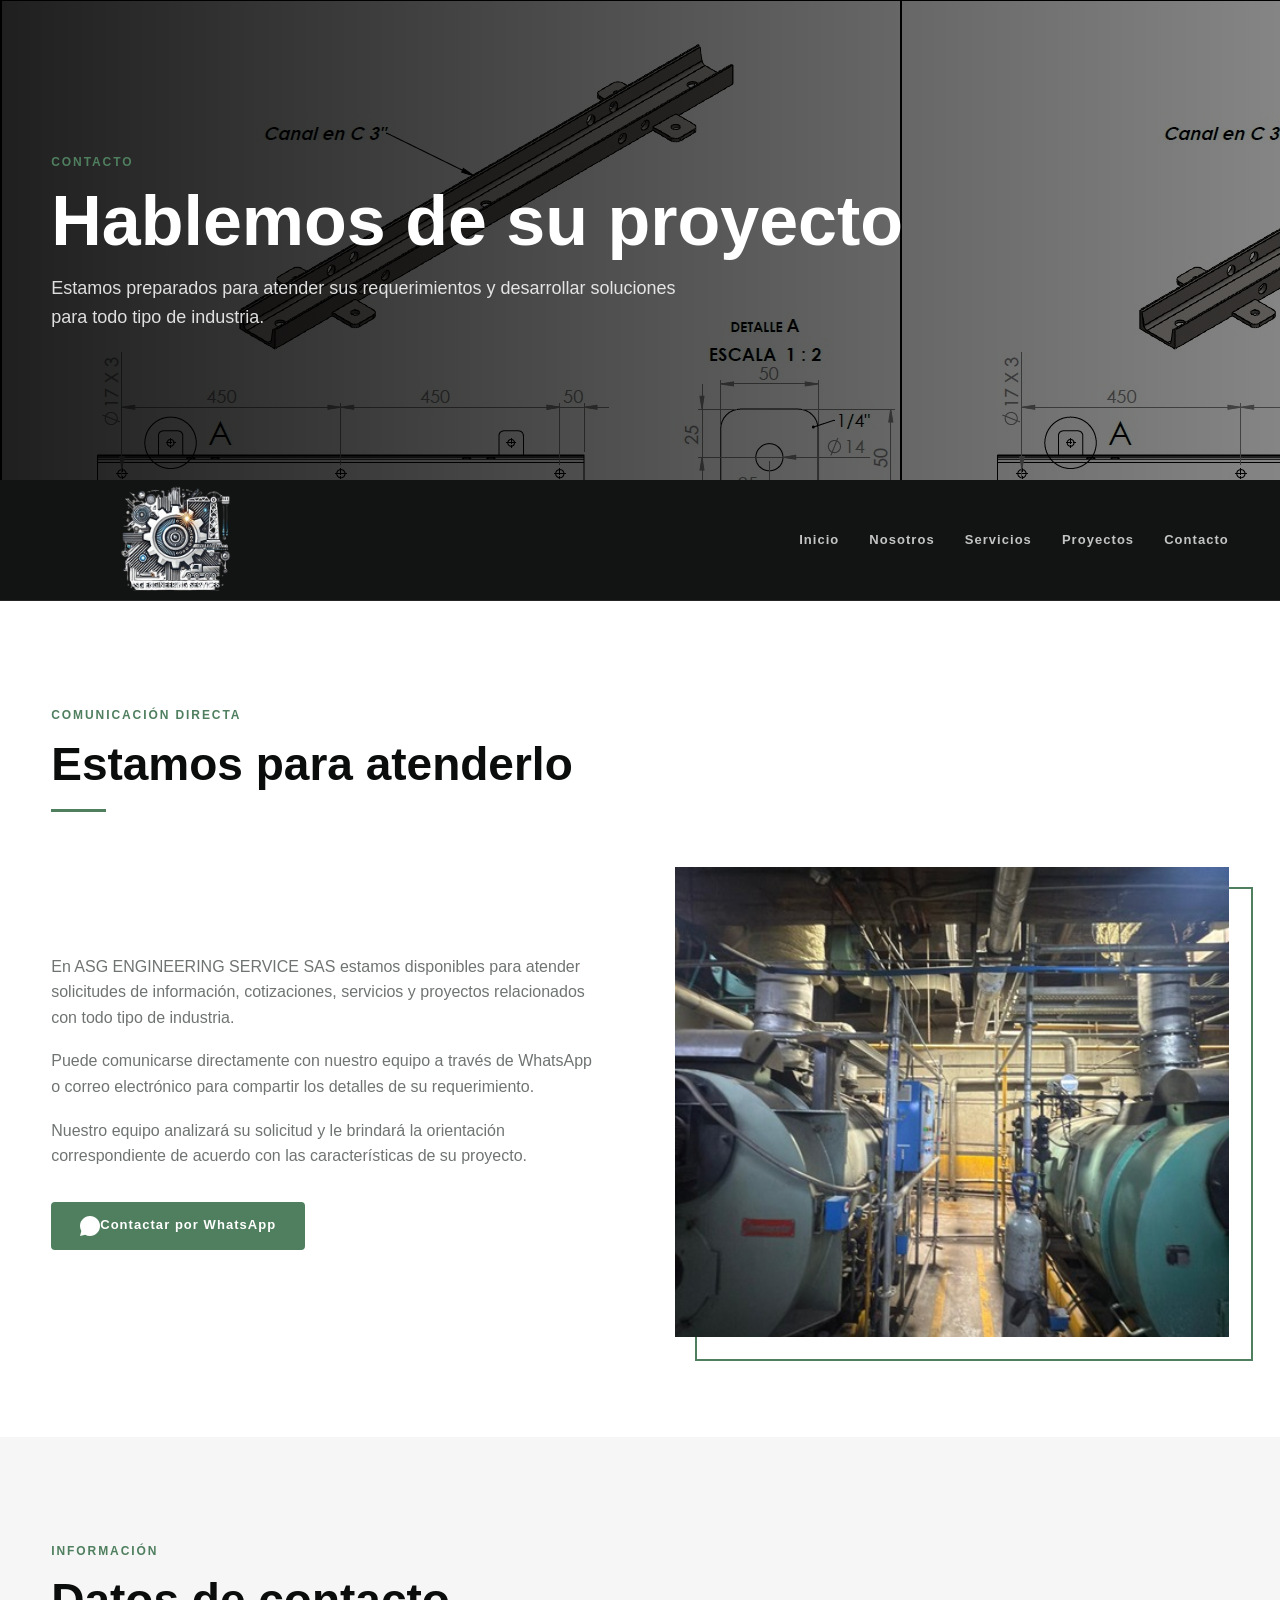
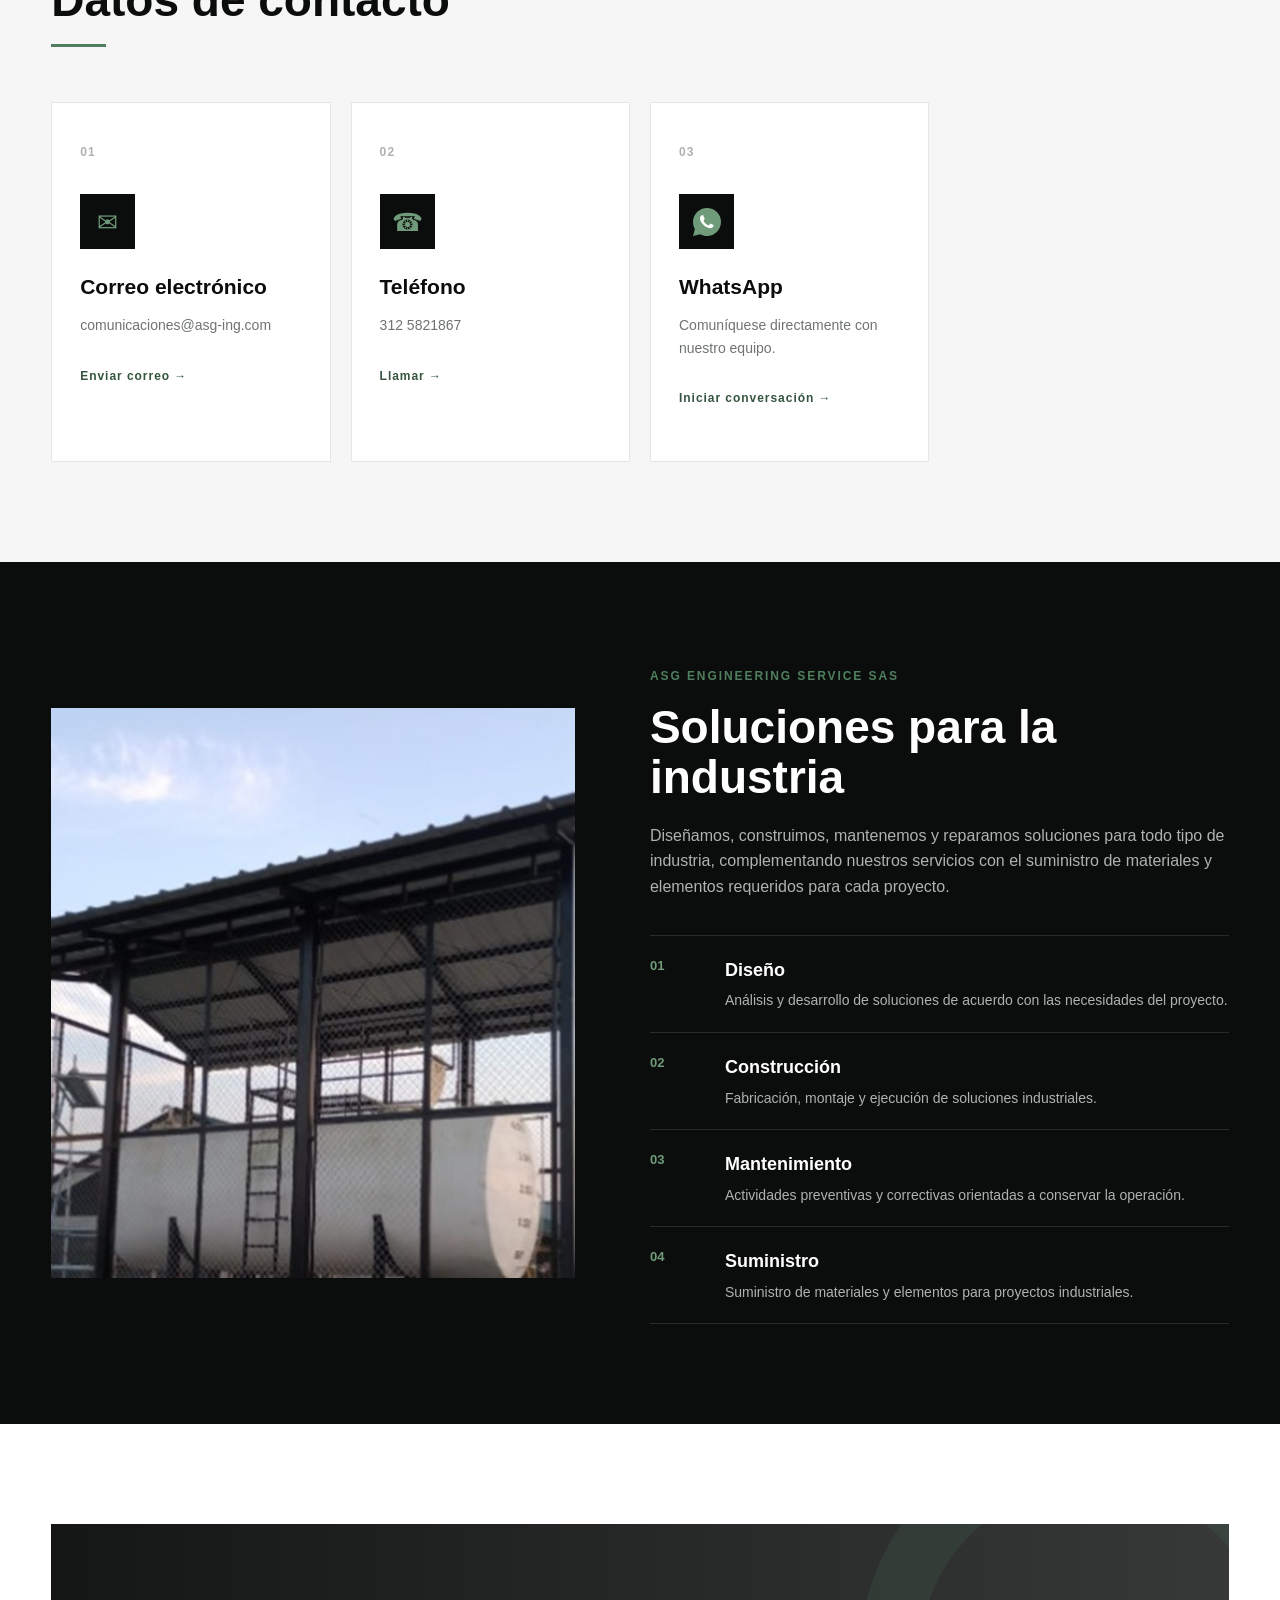
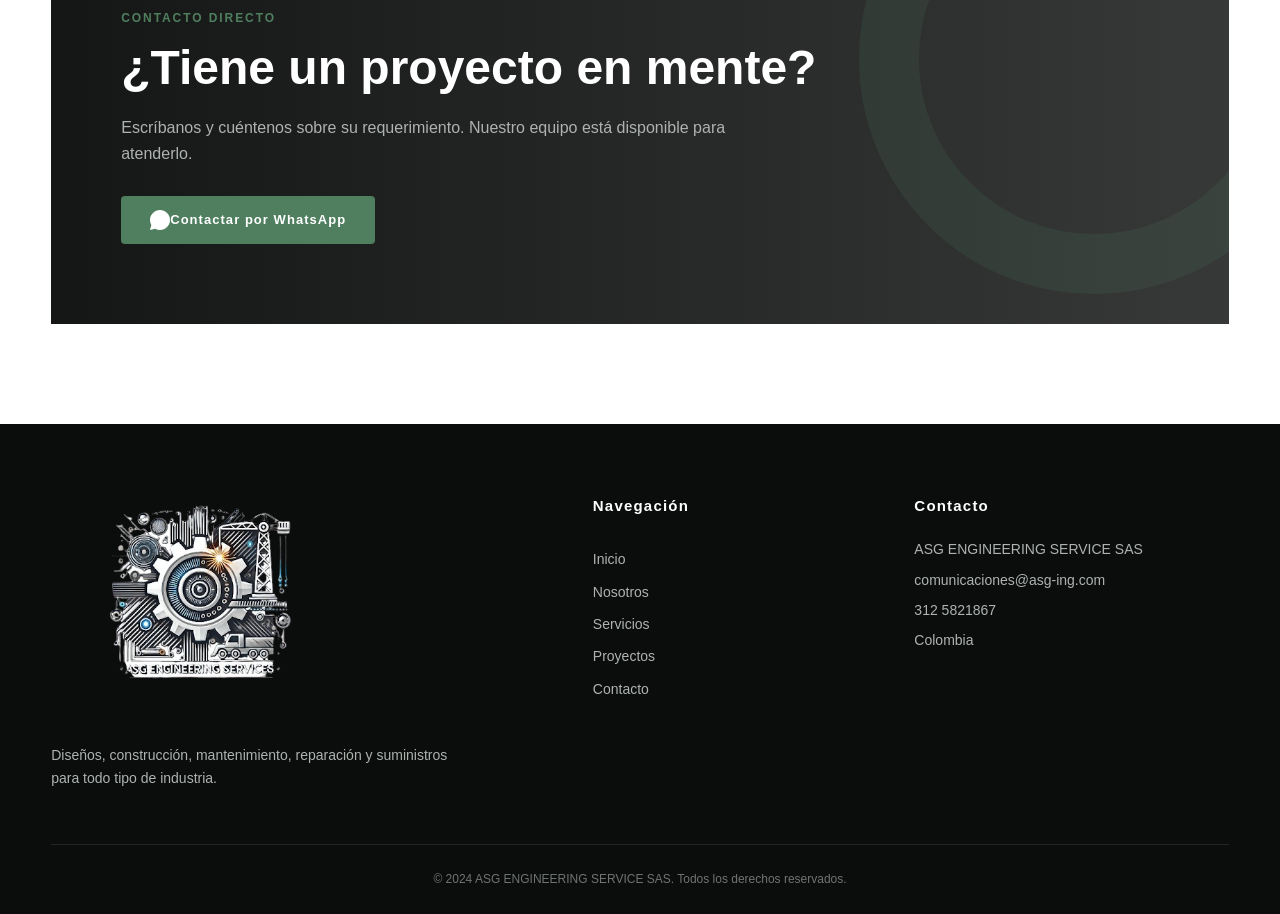
==== commit 73724f65: "Update print statement from 'Hello' to 'Goodbye'" ====
--- a/contacto.html
+++ b/contacto.html
@@ -23,7 +23,7 @@
     <section class="page-hero">
 
         <div class="page-hero__background"
-            style="background-image: url('../IMAGENES_VIDEOS_ASG/IMAGENES_ASG1/DISEÑO_CANAL.jpg');">
+            style="background-image: url('IMAGENES_VIDEOS_ASG/IMAGENES_ASG1/DISENO_CANAL.jpeg');">
         </div>
 
         <div class="page-hero__overlay"></div>
@@ -39,7 +39,7 @@
             </h1>
 
             <p>
-                Estamos preparados para atender sus requerimientos y desarrollar soluciones para la industria metalmecánica.
+                Estamos preparados para atender sus requerimientos y desarrollar soluciones para todo tipo de industria.
             </p>
 
         </div>
@@ -124,7 +124,7 @@
                 <div class="presentacion-grid__texto">
 
                     <p>
-                        En ASG ENGINEERING SERVICE SAS estamos disponibles para atender solicitudes de información, cotizaciones, servicios y proyectos relacionados con toda la industria, especialmente el sector de metalmecánica.
+                        En ASG ENGINEERING SERVICE SAS estamos disponibles para atender solicitudes de información, cotizaciones, servicios y proyectos relacionados con todo tipo de industria.
                     </p>
 
                     <p>
@@ -410,7 +410,7 @@
                     </h2>
 
                     <p>
-                        Diseñamos, construimos, mantenemos y reparamos soluciones para la industria metalmecánica, complementando nuestros servicios con el suministro de materiales y elementos requeridos para cada proyecto.
+                        Diseñamos, construimos, mantenemos y reparamos soluciones para todo tipo de industria, complementando nuestros servicios con el suministro de materiales y elementos requeridos para cada proyecto.
                     </p>
 
 
@@ -617,8 +617,7 @@
 
                     <p>
                         Diseños, construcción, mantenimiento,
-                        reparación y suministros para la industria
-                        metalmecánica.
+                        reparación y suministros para todo tipo de industria.
                     </p>
 
                 </div>
